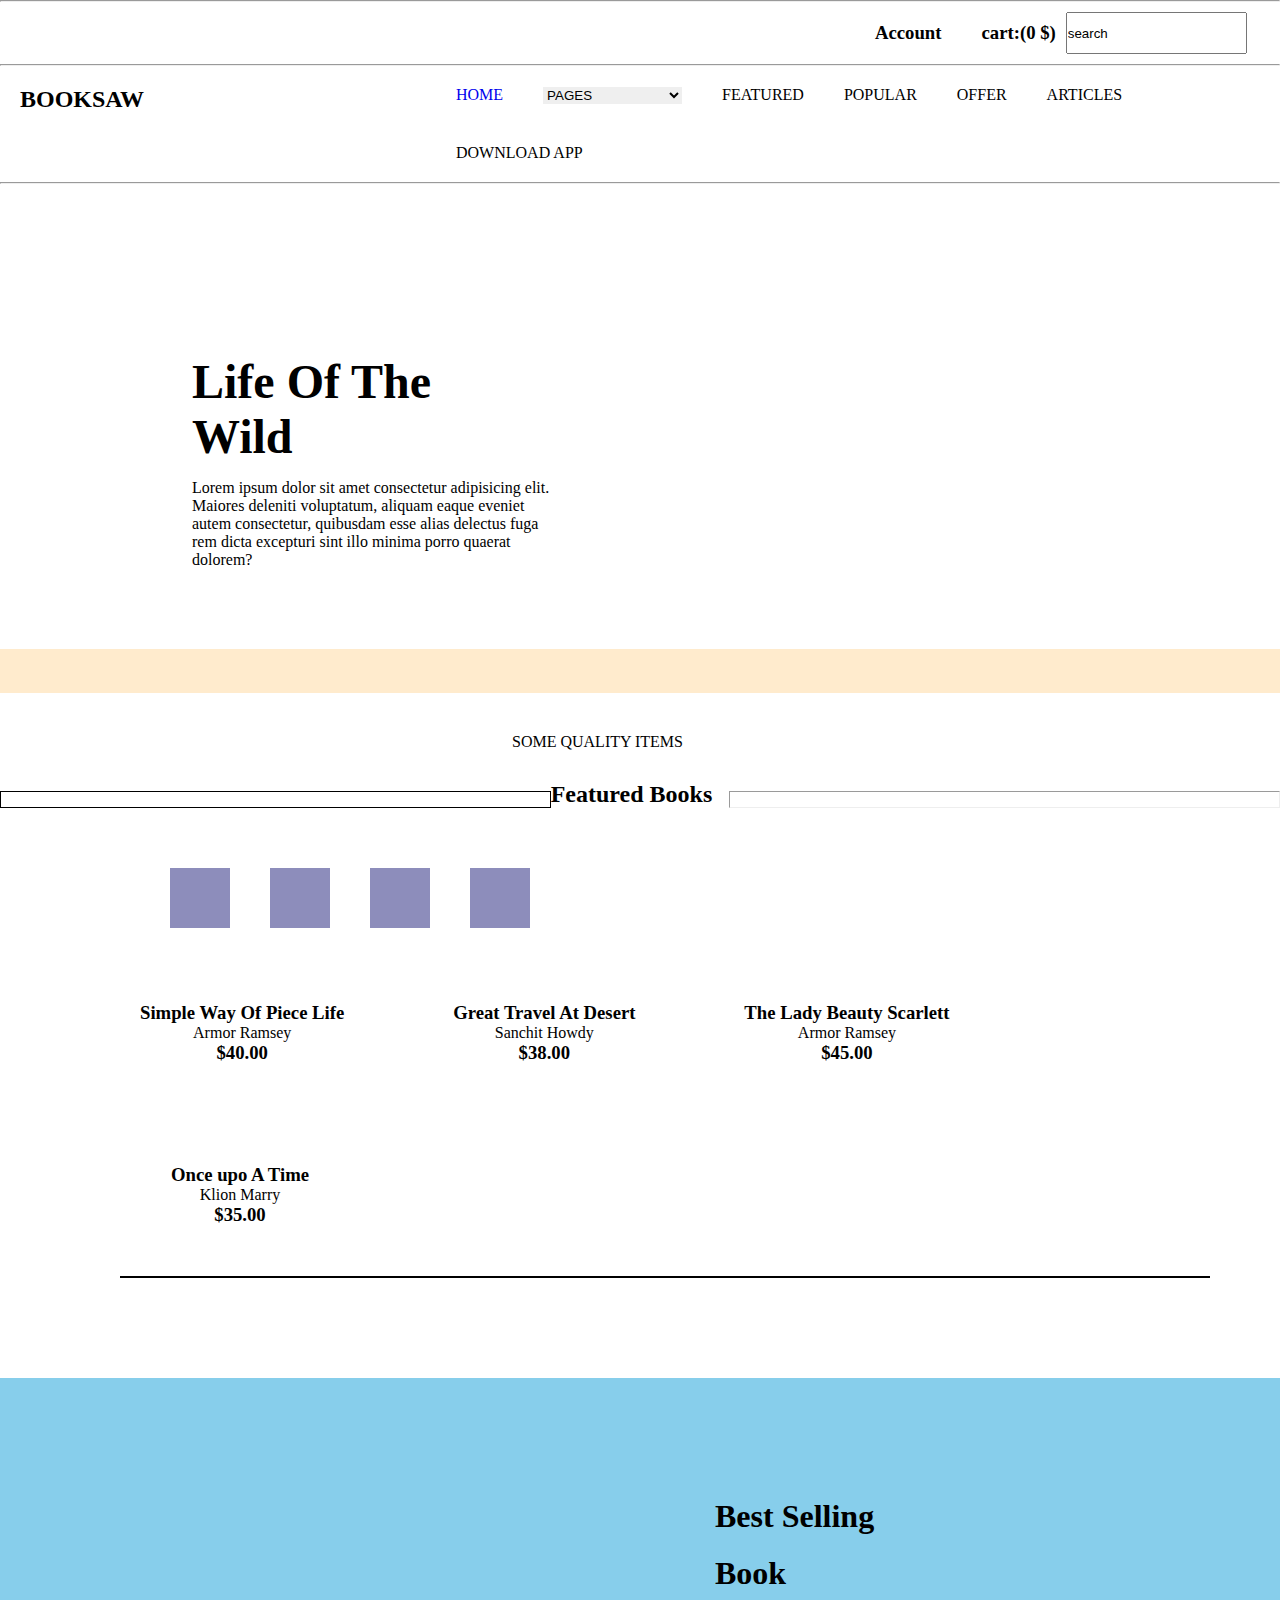
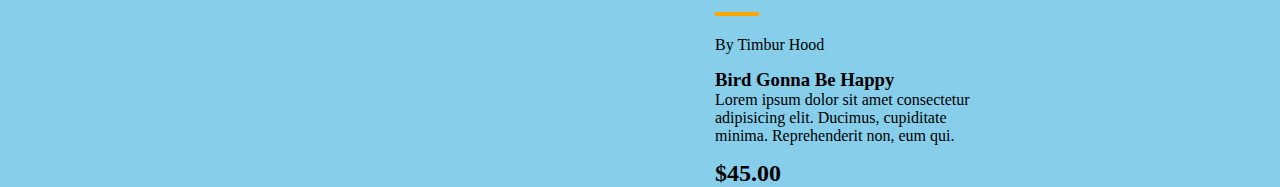
==== index.html @ 888ba804 "Add files via upload" ====
<!DOCTYPE html>
<html lang="en">
<head>
    <meta charset="UTF-8">
    <meta name="viewport" content="width=device-width, initial-scale=1.0">
    <title>Document</title>
    <link rel="stylesheet" href="webside.css">
    <link rel="stylesheet" href="/font-awesome-4.7.0/css/font-awesome.min.css">
      
</head>
<body>
    <div class="main"> 
        <hr>
        <div class="header">
            <div class="icon">
                <i class="fa fa-facebook" aria-hidden="true"></i>
                <i class="fa fa-youtube-play" aria-hidden="true"></i>
                <i class="fa fa-twitter" aria-hidden="true"></i>
                <i class="fa fa-behance-square" aria-hidden="true"></i>
            </div>
            <div class="logo">
                <i class="fa fa-user-o" aria-hidden="true"></i>
                <h3>Account</h3>
                <i class="fa fa-calendar-o" aria-hidden="true"></i>
                <h3>cart:(0 $)</h3>
                <input type="text" value="search">
                <i class="fa fa-search" aria-hidden="true"></i>
            </div>
        </div>
        <hr>
        <div class="header1">
            <div class="head1">
                <h2><strong>BOOK</strong>SAW</h2>
            </div>
            <div class="head2">
                <ul>
                    <a href="/webpage2.html"><li class="active1">HOME</li></a>
                    <li>
                        <select>
                            <OPtion>PAGES</OPtion>
                            <option>HOME</option>
                            <option>ABOUT</option>
                            <option>STYLES</option>
                            <option>BLOG</option>
                            <option>POST SINGLE</option>
                            <option>OUR STORE</option>
                            <option>PRODUCT SINGLE</option>
                        </select>   
                    </li>
                    <li>FEATURED</li>
                    <li>POPULAR</li>
                    <li>OFFER</li>
                    <li>ARTICLES</li>
                    <li>DOWNLOAD APP</li>
                </ul>
            </div>
        </div>
        <hr>

        <div class="first">
            <div class="first1">
                <h1>Life Of The <br> Wild</h1>
                <p>Lorem ipsum dolor sit amet consectetur adipisicing elit. Maiores deleniti voluptatum, aliquam eaque eveniet autem consectetur, quibusdam esse alias delectus fuga rem dicta excepturi sint illo minima porro quaerat dolorem?</p>

            </div>
            <div class="first2">
                <img src="/image/life.jpg" alt="">

            </div>
        </div>


        <div class="first11">
            <img src="/image/dr.png" alt="">
            <img src="/image/dr1.png" alt="">
            <img src="/image/dr2.png" alt="">
            <img src="/image/dr3.png" alt="">
            <img src="/image/dr4.png" alt="">
        </div>

        <div class="second">
            <p>SOME QUALITY ITEMS</p>
        </div>
        <div class="second1">
            <hr id="id1">
            <h3>Featured Books</h3>
            <hr id="id2">
        </div>
        
        <div class="second0">
            <ul>
                <li><img src="/image/book1.jpg" alt=""></li>
                <li><img src="/image/book2.jpg" alt=""></li>
                <li><img src="/image/book3.jpg" alt=""></li>
                <li><img src="/image/book4.jpg" alt=""></li>
            </ul>
        </div>

        <div class="second01">
            <ul>
                <li><p><h3>Simple Way Of Piece Life</h3>Armor Ramsey <h3>$40.00</h3></p></li>
                <li><p><h3>Great Travel At Desert</h3>Sanchit Howdy <h3>$38.00</h3></p></li>
                <li><p><h3>The Lady Beauty Scarlett</h3>Armor Ramsey <h3>$45.00</h3></p></li>
                <li><p><h3>Once upo A Time</h3>Klion Marry <h3>$35.00</h3></p></li>
            </ul>
        </div>
        <div class="s01"><hr></div>

        <div class="third">
            <div class="third1">
                <img src="/image/book5.jpg" alt="">
            </div>
            <div class="third2">
                <h1>Best Selling</h1>
                <h1>Book</h1>
                <hr id="id3">
                <p>By Timbur Hood</p>
                <h3>Bird Gonna Be Happy</h3>
                <p>Lorem ipsum dolor sit amet consectetur adipisicing elit. Ducimus, cupiditate minima. Reprehenderit non, eum qui.</p>
                <h2>$45.00</h2>
            </div>
        </div>
        
    </div>
</body>
</html>
---- webside.css ----
*{
    margin: 0;
    padding: 0;
}
.main{
    width: 100%;
    height: auto;
}
.header{
    width: 100%;
    height: auto;
    display: flex;
}
.icon{
    width: 50%;
    margin: 10px;
}
.icon i{
    margin: 10px;
    font-size: 20px;
} 
.logo{
    width: 50%;
    display: flex;
    margin: 10px;
    margin-left: 400px;
}
.logo i{
    margin: 10px;
}
.logo h3{
    margin: 10px;
}
input:hover{
    background-color: transparent;
}

.header1{
    width: 100%;
    height: auto;
    display: flex;
}
.head1{
    height: auto;
    width: 20%;
}
.head1 h2{
    margin: 20px;
}
.head2{
    width: 80%;
}
.head2 ul li{
    list-style: none;
    float: left;
    margin: 20px;
}
.head2 select {
    border: none;
}
.head2 ul{
    margin-left: 180px;
}

.first{
    width: 70%;
    height: auto;
    display: flex;
    margin-left: 15%;
    margin-top: 80px;
}
.first:hover{
    border: 1px solid black;
}
.first1{
    margin-top: 90px;
}
.first1 h1{
    font-size:xxx-large;
    margin-bottom: 15px;
}
.first1 p{
    width: 360px;
}
.first2 img{
    margin-left: 189px;
}   


.first11{
    width: 100%;
    margin-top: 80px;
    background-color: blanchedalmond;
    
}
.first11 img{
   width: 120px;
   margin-left: 120px;
   padding-top: 20px;
   padding-bottom: 20px;   
}

.second{
    width: 100%;
}
.second p{
    margin-top: 40px;
    margin-bottom:40px ;
    margin-left: 40%;
}

.second1{
    width: 100%;
    display: flex;
}
#id1{
    width: 43%;
    border: 1px solid black;
}
.second1 h3{
    width: 14%;
    margin-top: -10px;
    font-size:x-large;
}
#id2{
    width: 43%;
}


/* .second0{
    width: 100%;
    display: flex; 
    margin-top: 120px;  
}
.second0 img{
    width: 180px;
    border: 30px solid rgb(116, 116, 170);
    margin-left: 170px;
}
.second01,.second02,.second03,.second04,.second05{
    margin: -60px;
} */

.second0{
    width: 100%;
    height: auto;
    display: flex;
    margin-top: 40px;
}
.second0 ul li{
    list-style: none;
    float: left;
    margin: 20px;
}
.second0 ul{
    margin-left: 150px;
}
ul li img{
    border: 30px solid rgb(141, 141, 187);
    width: 180px;
}

.second01{
    width: 100%;
    height: auto;
    display: flex;
    margin-top: 40px;
}
.second01 ul li{
    list-style: none;
    float: left;
    margin: 50px;
}
.second01 ul{
    margin-left: 90px;
    margin-top: -40px;
    text-align: center;
}
ul li p{
    width: 200px;
} 
.s01 hr{
    width: 85%;
    border: 1px solid black;
    margin-left:120px ;
}

.third{
    width: 100%;
    height: auto;
    display: flex;
    background-color: skyblue;
    margin-top: 100px;
}
.third1{
    width: 50%;
}
.third1 img{
    width: 40%;
    margin-left: 400px;
    margin-top: 100px;
    margin-bottom: 100px;
}
.third2{
    width: 50%;
    margin-top: 120px;
    margin-left: 150px;
}
.third2 h1{
    margin-bottom: 20px;
}
#id3{
    width: 40px;
    border: 2px solid orange;
    margin-bottom: 20px;
}
.third2 p{
    width: 260px;
    margin-bottom: 15px;
}


@media screen and (max-width:500px){
    body{
        width: 100%;
    }
    .header{
        width: 100%;
        display: flex;
    }
    .icon{
        width: 100%;
        font-size: small;
    }
    .icon i{
        width: 30px;
        margin: -5px;
    }
    .logo{
        width: 100%;
        font-size: small;
    }
    .logo,i,h3{
        width: 40px;
        margin-left: -130px;
    }
    
}
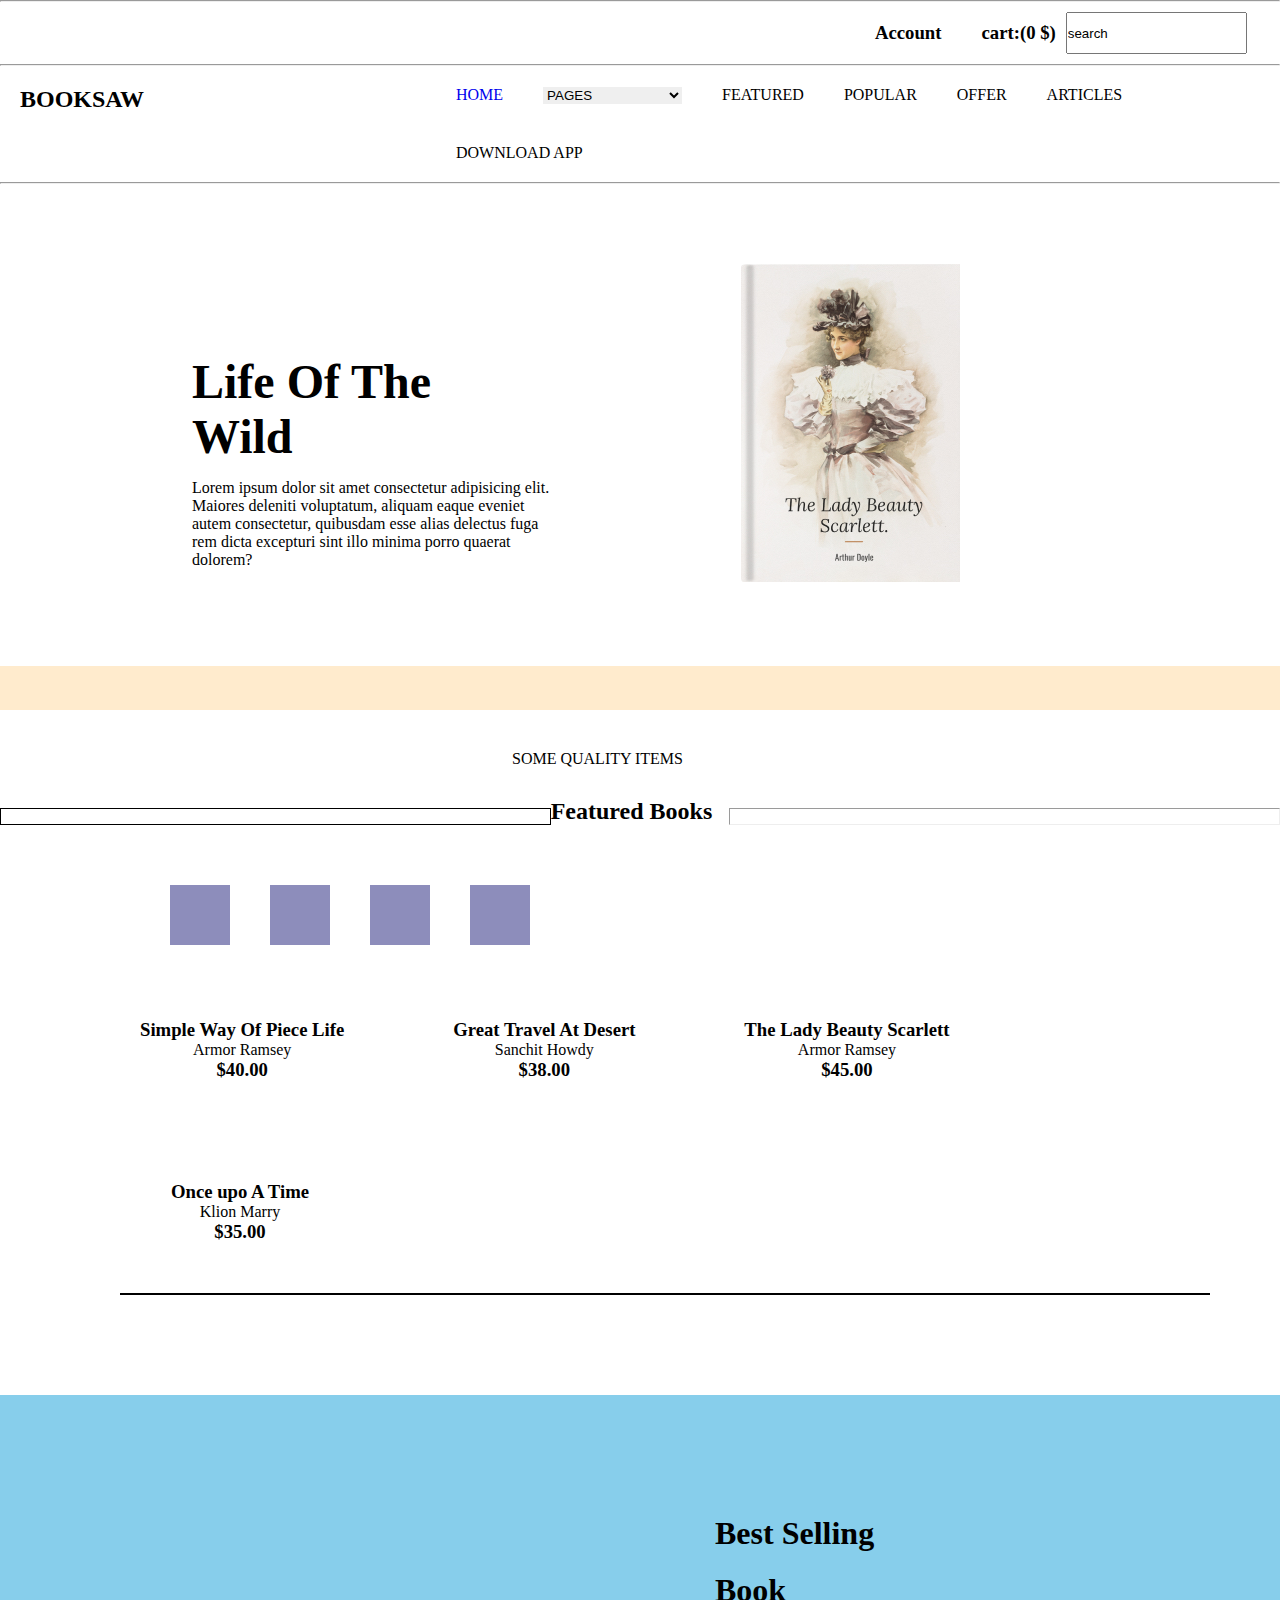
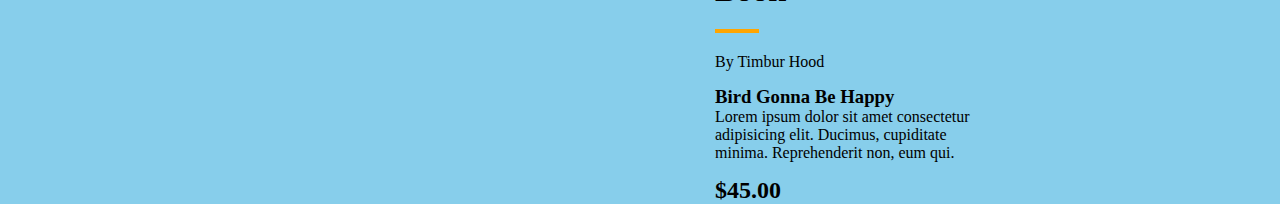
==== commit 51a81e46: "Update index.html" ====
--- a/index.html
+++ b/index.html
@@ -64,18 +64,18 @@
 
             </div>
             <div class="first2">
-                <img src="/image/life.jpg" alt="">
+                <img src="book3.jpg" alt="">
 
             </div>
         </div>
 
 
         <div class="first11">
-            <img src="/image/dr.png" alt="">
-            <img src="/image/dr1.png" alt="">
-            <img src="/image/dr2.png" alt="">
-            <img src="/image/dr3.png" alt="">
-            <img src="/image/dr4.png" alt="">
+            <img src="./image/dr.png" alt="">
+            <img src="./image/dr1.png" alt="">
+            <img src="./image/dr2.png" alt="">
+            <img src="./image/dr3.png" alt="">
+            <img src="./image/dr4.png" alt="">
         </div>
 
         <div class="second">
@@ -123,4 +123,4 @@
         
     </div>
 </body>
-</html>+</html>
